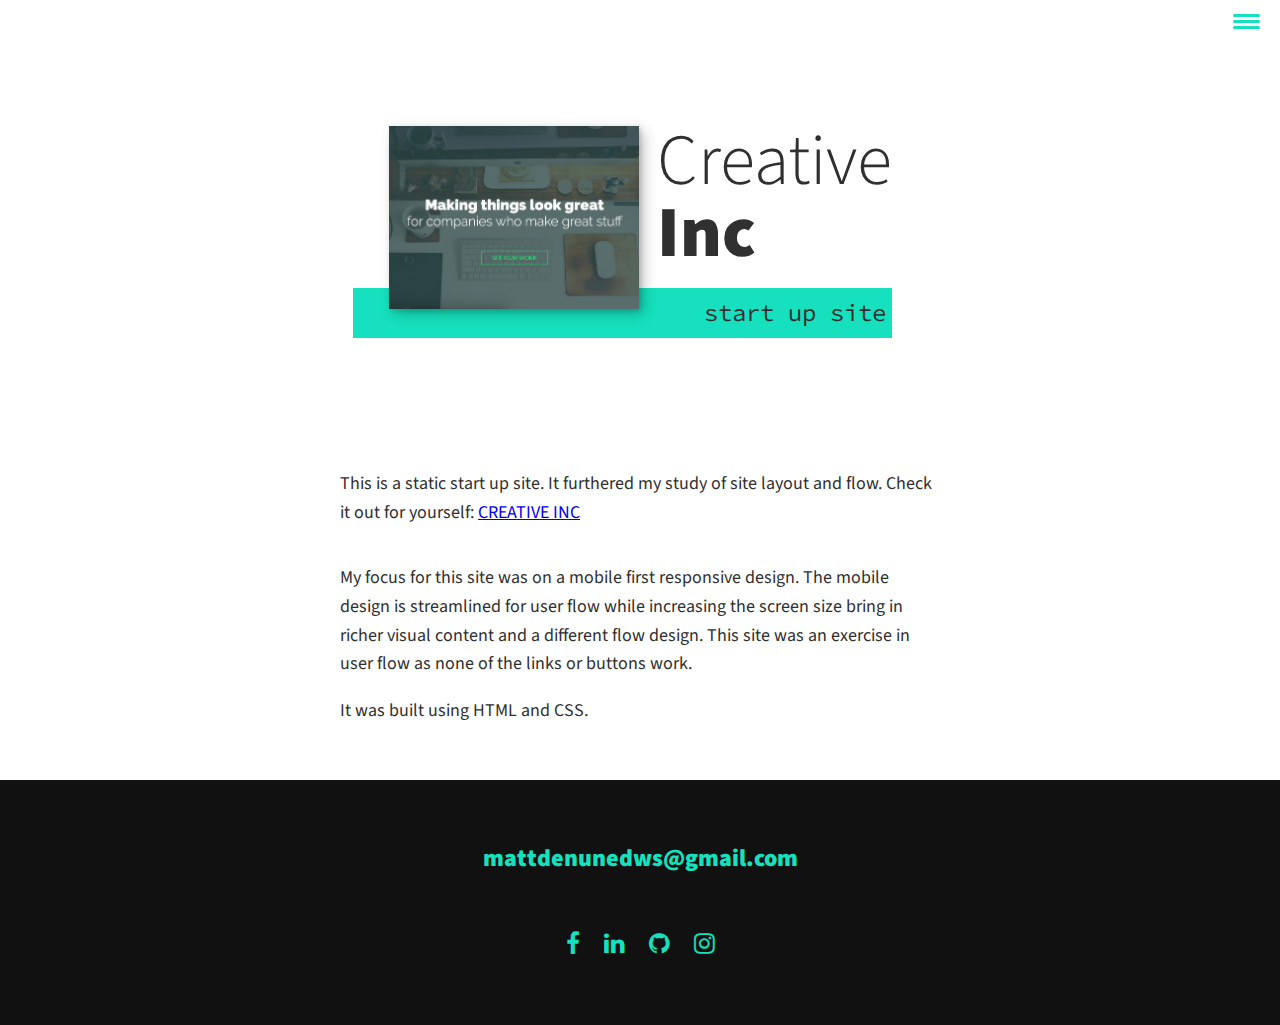
==== creative-inc.html @ cb337b3b "fully customized and ready to launch" ====
<!DOCTYPE html>
<html lang="en">
    <head>
        <meta charset="UTF-8">
        <meta name="viewport" content="width=device-width, initial-scale=1.0">
        <title>Portfolio Website</title>
        <link rel="stylesheet" href="https://cdnjs.cloudflare.com/ajax/libs/normalize/8.0.1/normalize.css">
        <link rel="stylesheet" href="https://cdnjs.cloudflare.com/ajax/libs/font-awesome/5.13.0/css/all.min.css" integrity="sha256-46qynGAkLSFpVbEBog43gvNhfrOj+BmwXdxFgVK/Kvc=" crossorigin="anonymous">
        <link rel="stylesheet" href="./CSS/style.css">
        <link href="https://fonts.googleapis.com/css2?family=Source+Code+Pro:wght@400;900&family=Source+Sans+Pro:wght@300;900&display=swap" rel="stylesheet">
        <link rel="stylesheet" href="https://cdnjs.cloudflare.com/ajax/libs/font-awesome/4.7.0/css/font-awesome.min.css">
    </head>

    <body>
        <header>
            <div class="logo">
                <!-- <img src="./img/headshot_1.png" alt="a picture of Matt Denune"> -->
            </div>
            <button class="nav-toggle" aria-label="toggle navigation">
                <span class="hamburger"></span>
            </button>
            <nav class="nav">
                <ul class="nav__list">
                    <li class="nav__item"><a href="index.html" class="nav__link">Home</a></li>
                    <li class="nav__item"><a href="index.html#services" class="nav__link">Services</a></li>
                    <li class="nav__item"><a href="index.html#about" class="nav__link">About</a></li>
                    <li class="nav__item"><a href="index.html#work" class="nav__link">Work</a></li>
                </ul>
            </nav>
        </header>

        <section class="intro">
            <h1 class="section__title section__title--intro">
                 Creative<strong> Inc</strong>
            </h1>
            <p class="section__subtitle section__subtitle--intro">
                start up site
            </p> 
            <img src="./img//creative_inc_title.png" alt="My menu recipe app" class="intro__img">
        </section>

        <div class="portfolio-item-individual">
            <p>This is a static start up site. It furthered my study of site layout and flow. Check it out for yourself: <a href="https://creative-inc.surge.sh/" rel="noopener" target="_blank">CREATIVE INC</a></p>
            <img src="./img/creative_inc_main.png" alt="">
            <p>My focus for this site was on a mobile first responsive design.  The mobile design is streamlined for user flow while increasing the screen size bring in richer visual content and a different flow design.  This site was an exercise in user flow as none of the links or buttons work.</p>
            <p>It was built using HTML and CSS.  </p>
        </div>
       
        <footer class="footer">
            <a href="mailto:mattdenunedws@gmail.com" class="footer__link">mattdenunedws@gmail.com</a>
            <ul class="social-list">
                <li class="social-list__item">
                    <a href="https://www.facebook.com/matt.dee.9085" class="social-list__link" rel="noopener" target="_blank">
                        <i class="fa fa-facebook"></i>
                    </a>
                </li>
                <li class="social-list__item">
                    <a href="https://www.linkedin.com/in/matthew-denune-dws-5a03b964/" class="social-list__link" rel="noopener"
                        target="_blank">
                        <i class="fa fa-linkedin"></i>
                    </a>
                </li>
                <li class="social-list__item">
                    <a href="https://github.com/mattdenune" class="social-list__link" rel="noopener" target="_blank">
                        <i class="fa fa-github"></i>
                    </a>
                </li>
                <li class="social-list__item">
                    <a href="https://www.instagram.com/mattdenune/" class="social-list__link" rel="noopener" target="_blank">
                        <i class="fa fa-instagram"></i>
                    </a>
                </li>
            </ul>
        </footer>

        <script src="js/index.js"></script>
    </body>
</html>
---- CSS/style.css ----
*,
*::before,
*::after {
    box-sizing: border-box;
}

/* Custom Properties */

:root {
    --ff-primary: 'Source Sans Pro', sans-serif;
    --ff-secondary: 'Source Code Pro', monospace;

    --fw-reg: 300;
    --fw-bold: 900;

    --clr-light: #fff;
    --clr-dark: #303030;
    --clr-accent: #16e0bd;

    --fs-h1: 3rem;
    --fs-h2: 2.25rem;
    --fs-h3: 1.25rem;
    --fs-body: 1rem;

    --bs: 0.25em 0.25em 0.75em rgba(0, 0, 0, .25),
        0.125em 0.125em 0.25em rgba(0, 0, 0, .15);
}

@media (min-width: 800px) {
    :root {
        --fs-h1: 4.5rem;
        --fs-h2: 3.75rem;
        --fs-h3: 1.5rem;
        --fs-body: 1.125rem;
    }
}

/* General Styles */

html {
    scroll-behavior: smooth;
}

body {
    background: var(--clr-light);
    color: var(--clr-dark);
    margin: 0;
    font-family: var(--ff-primary);
    font-size: var(--fs-body);
    line-height: 1.6;
}

section {
    padding: 5em 2em;
}

img {
    display: block;
    max-width: 100%;
}

strong {
    font-weight: var(--fw-bold);
}

:focus {
    outline: 3px solid var(--clr-accent);
    outline-offset: 3px;
}

/* Buttons */

.btn {
    display: inline-block;
    padding: .5em 2.5em;
    background: var(--clr-accent);
    color: var(--clr-dark);
    text-decoration: none;
    cursor: pointer;
    font-size: .8rem;
    text-transform: uppercase;
    letter-spacing: 2px;
    font-weight: var(--fw-bold);
    transition: transform 200ms ease-in-out;
}

.btn:hover {
    transform: scale(1.1);
}

/* Typography */

h1,
h2,
h3 {
    line-height: 1;
    margin: 0;
}

h1 {
    font-size: var(--fs-h1);
}

h2 {
    font-size: var(--fs-h2);
}

h3 {
    font-size: var(--fs-h3);
}

.section__title {
    margin-bottom: .25em;
}

.section__title--intro {
    font-weight: var(--fw-reg);
}

.section__title--intro strong {
    display: block;
}

.section__subtitle {
    margin: 0;
    font-size: var(--fs-h3);
}

.section__subtitle--intro,
.section__subtitle--about {
    background: var(--clr-accent);
    padding: .25em;
    font-family: var(--ff-secondary);
    margin-bottom: 1em;
}

.section__subtitle-work {
    color: var(--clr-accent);
    font-weight: car(--fw-bold);
    margin-bottom: 2em;
}

/* Header */

header {
    display: flex;
    justify-content: space-between;
    padding: 1em;
}

.logo {
    max-width: 100px;
}

.nav {
    position: fixed;
    background: var(--clr-dark);
    color: var(--clr-light);
    top: 0;
    bottom: 0;
    left: 0;
    right: 0;
    z-index: 100;

    transform: translateX(100%);
    transition: transform 250ms cubic-bezier(.5, 0, .5, 1);
}

.nav__list {
    list-style: none;
    display: flex;
    height: 100%;
    flex-direction: column;
    justify-content: space-evenly;
    align-items: center;
    margin: 0;
    padding: 0;
}

.nav__link {
    color: inherit;
    font-weight: var(--fw-bold);
    font-size: var(--fs-h2);
    text-decoration: none;
}

.nav__link:hover {
    color: var(--clr-accent);
}

.hamburger {
    display: block;
    position: relative;
}

.nav-toggle {
    padding: .5em;
    background: transparent;
    border: 0;
    cursor: pointer;
    position: absolute;
    right: 1em;
    top: 1em;
    z-index: 1000;
}

.nav-open .nav {
    transform: translateX(0);
}

.nav-open .nav-toggle {
    position: fixed
}

.nav-open .hamburger::before {
    transform: rotate(90deg) translateX(-6px);
}

.nav-open .hamburger::after {
    opacity: 0;
}

.nav-open .hamburger {
    transform: rotate(.625turn);
}

.hamburger,
.hamburger::before,
.hamburger::after {
    background: var(--clr-accent);
    width: 2em;
    height: 3px;
    border-radius: 13em;
    transition: transform 250ms ease-in-out;
}


.hamburger::before,
.hamburger::after {
    content: "";
    position: absolute;
    left: 0;
    right: 0;
}

.hamburger::before {
    top: 6px;
}

.hamburger::after {
    bottom: 6px;
}


/* Intro Section */

.intro {
    position: relative;
}

.intro__img {
    box-shadow: var(--bs);
}

@media (min-width: 600px) {
    .intro {
        display: grid;
        width: min-content;
        margin: 0 auto;
        grid-column-gap: 1em;
        grid-template-areas:
            "img title"
            "img subtitles";
        grid-template-columns: min-content max-content;
    }

    .intro__img {
        grid-area: img;
        min-width: 250px;
        position: relative;
        z-index: 2;
    }

    .section__subtitle--intro {
        align-self: start;
        grid-column: -1 / 1;
        grid-row: 2;
        text-align: right;
        position: relative;
        left: -1.5em;
        width: calc(100% + 1.5em);
    }
}

/* My Services Section */

.my-services {
    background-color: var(--clr-dark);
    background-image: url(../img/manhattan-brooklyn-bridge.jpg);
    background-size: cover;
    background-blend-mode: overlay;
    color: var(--clr-light);
    text-align: center;
}

.section__title--services {
    color: var(--clr-accent);
    position: relative;
}

.section__title--services::after {
    content: "";
    display: block;
    width: 2em;
    height: 1px;
    margin: 0.5em auto 1em;
    background: var(--clr-light);
    opacity: 0.5;
}

.services {
    margin-bottom: 4em;
}

.service {
    max-width: 500px;
    margin: 0 auto;
}

@media (min-width: 800px) {
    .services {
        display: flex;
        max-width: 1000px;
        margin-left: auto;
        margin-right: auto;
    }

    .service+.service {
        margin-left: 2em;
    }
}

.about-me {
    max-width: 1000px;
    margin: 0 auto;
}

.about-me__img {
    box-shadow: var(--bs);
}

@media (min-width: 600px) {
    .about-me {
        display: grid;
        grid-template-columns: 1fr 200px;
        grid-template-areas:
            "title img"
            "subtitle img"
            "text img";
        grid-column-gap: 2em;
    }

    .section__title--about {
        grid-area: title;
    }

    .section__subtitle--about {
        grid-column: 1 /-1;
        grid-row: 2;
        position: relative;
        left: -1em;
        width: calc(100% + 2em);
        padding-left: 1em;
        padding-right: calc(200px + 4em);
    }

    .about-me__img {
        grid-area: img;
        position: relative;
        z-index: 2;
    }
}

/* My Work */

.my-work {
    background-color: var(--clr-dark);
    color: var(--clr-light);
    text-align: center;
}

.portfolio {
    display: grid;
    grid-template-columns: repeat(auto-fit, minmax(360px, 1fr));
}

.portfolio__item {
    background: var(--clr-accent);
    overflow: hidden;
}

.portfolio__img {
    transition:
        transform 750ms cubic-bezier(.5, 0, .5, 1),
        opacity 250ms linear;
}

.portfolio__item:focus {
    position: relative;
    z-index: 2;
}

.portfolio__img:hover,
.portfolio__item:focus .portfolio__img {
    transform: scale(1.2);
    opacity: .75;
}

/* Footer */

.footer {
    background: #111;
    color: var(--clr-accent);
    text-align: center;
    padding: 2.5em 0;
    font-size: var(--fs-h3);
}

.footer a {
    color: inherit;
    text-decoration: none;
}

.footer__link {
    font-weight: var(--fw-bold);
}

.footer__link:hover,
.social-list__link:hover {
    opacity: .7;
}

.footer__link:hover {
    text-decoration: underline;
}

.social-list {
    list-style: none;
    display: flex;
    justify-content: center;
    margin: 2em 0 0;
    padding: 0;
}

.social-list__items {
    margin: 0 .5em;
}

.social-list__link {
    padding: .5em;
}

/* Individual Portfolio Item Styles */

.portfolio-item-individual {
    padding: 0 2em 2em;
    max-width: 1000px;
    margin: 0 auto;
}

.portfolio-item-individual p {

    max-width: 600px;
    margin-left: auto;
    margin-right: auto;
}
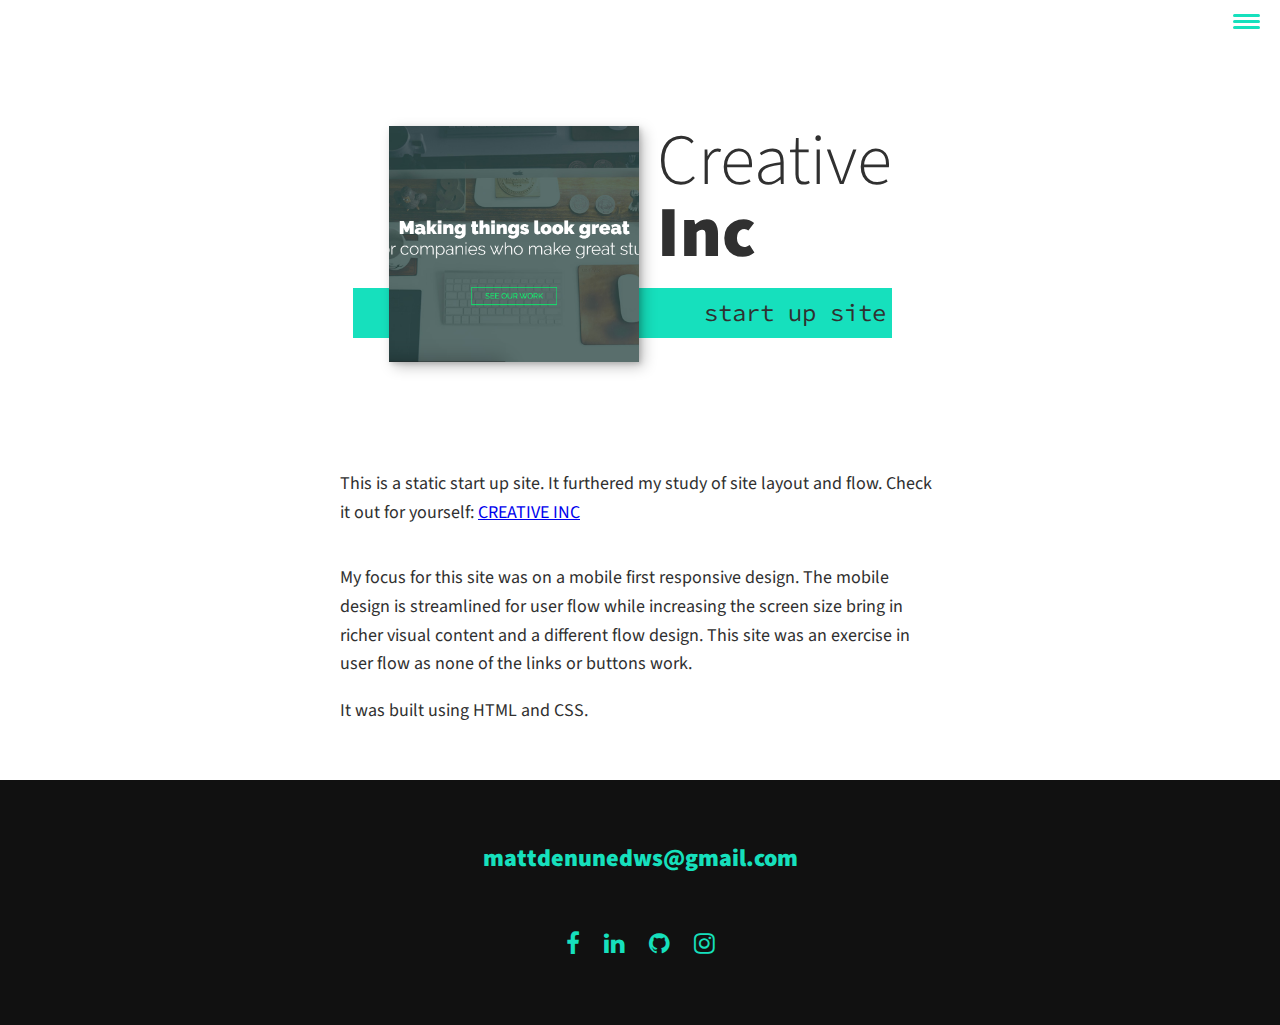
==== commit 953c0057: "updated site" ====
--- a/creative-inc.html
+++ b/creative-inc.html
@@ -3,7 +3,7 @@
     <head>
         <meta charset="UTF-8">
         <meta name="viewport" content="width=device-width, initial-scale=1.0">
-        <title>Portfolio Website</title>
+        <title>Matt Denune's Portfolio</title>
         <link rel="stylesheet" href="https://cdnjs.cloudflare.com/ajax/libs/normalize/8.0.1/normalize.css">
         <link rel="stylesheet" href="https://cdnjs.cloudflare.com/ajax/libs/font-awesome/5.13.0/css/all.min.css" integrity="sha256-46qynGAkLSFpVbEBog43gvNhfrOj+BmwXdxFgVK/Kvc=" crossorigin="anonymous">
         <link rel="stylesheet" href="./CSS/style.css">
--- a/CSS/style.css
+++ b/CSS/style.css
@@ -259,6 +259,9 @@
 }
 
 .intro__img {
+    width: 100%;
+    height: 100%;
+    object-fit: cover;
     box-shadow: var(--bs);
 }
 
@@ -416,6 +419,80 @@
     opacity: .75;
 }
 
+
+.hvrbox,
+.hvrbox * {
+    box-sizing: border-box;
+}
+
+.hvrbox {
+    position: relative;
+    display: inline-block;
+    overflow: hidden;
+    max-width: 100%;
+    height: auto;
+}
+
+.hvrbox img {
+    max-width: 100%;
+}
+
+.hvrbox .hvrbox-layer_bottom {
+    display: block;
+}
+
+.hvrbox .hvrbox-layer_top {
+    opacity: 0;
+    position: absolute;
+    top: 0;
+    left: 0;
+    right: 0;
+    bottom: 0;
+    width: 100%;
+    height: 100%;
+    background: rgba(0, 0, 0, 0.6);
+    color: #fff;
+    padding: 15px;
+    -moz-transition: all 0.4s ease-in-out 0s;
+    -webkit-transition: all 0.4s ease-in-out 0s;
+    -ms-transition: all 0.4s ease-in-out 0s;
+    transition: all 0.4s ease-in-out 0s;
+}
+
+.hvrbox:hover .hvrbox-layer_top,
+.hvrbox.active .hvrbox-layer_top {
+    opacity: 1;
+}
+
+.hvrbox .hvrbox-text {
+    text-align: center;
+    font-size: 25px;
+    display: inline-block;
+    position: absolute;
+    top: 50%;
+    left: 50%;
+    -moz-transform: translate(-50%, -50%);
+    -webkit-transform: translate(-50%, -50%);
+    -ms-transform: translate(-50%, -50%);
+    transform: translate(-50%, -50%);
+}
+
+.hvrbox .hvrbox-text_mobile {
+    font-size: 15px;
+    border-top: 1px solid rgb(179, 179, 179);
+    /* for old browsers */
+    border-top: 1px solid rgba(179, 179, 179, 0.7);
+    margin-top: 5px;
+    padding-top: 2px;
+    display: none;
+}
+
+.hvrbox.active .hvrbox-text_mobile {
+    display: block;
+}
+
+
+
 /* Footer */
 
 .footer {
